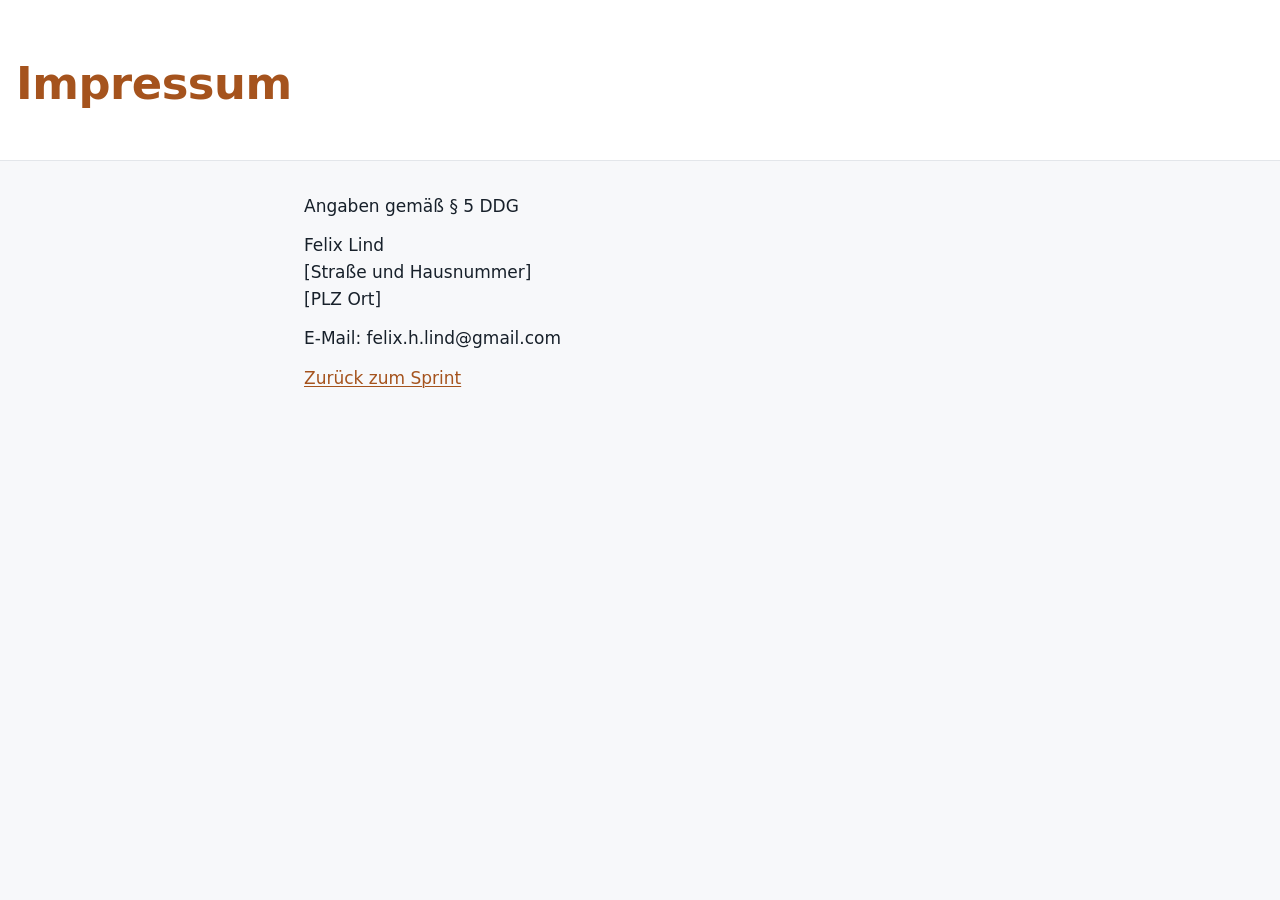
==== site/impressum.html @ 546978e0 "feat: Angebotsseite Der Sprint, Stand 15.09.2026" ====
<!doctype html>
<html lang="de">
<head>
<meta charset="utf-8">
<meta name="viewport" content="width=device-width, initial-scale=1">
<title>Impressum — Der Sprint</title>
<link rel="stylesheet" href="stil.css">
</head>
<body>
<header>
  <h1>Impressum</h1>
</header>
<main>
  <section>
    <p>Angaben gemäß § 5 DDG</p>
    <p>Felix Lind<br>[Straße und Hausnummer]<br>[PLZ Ort]</p>
    <p>E-Mail: felix.h.lind@gmail.com</p>
    <p><a href="index.html">Zurück zum Sprint</a></p>
  </section>
</main>
</body>
</html>
---- site/stil.css ----
/* Der Sprint — gleiche Familie wie Doorway: eine Akzentfarbe, 8-px-Raster, ruhige Schrift. */

:root {
  --akzent-h: 24;
  --akzent: hsl(var(--akzent-h) 70% 38%);
  --akzent-hell: hsl(var(--akzent-h) 60% 95%);
  --akzent-rand: hsl(var(--akzent-h) 50% 80%);
  --tinte: #17202a;
  --text-2: #4b5563;
  --text-3: #6b7280;
  --linie: #e3e6ea;
  --flaeche: #ffffff;
  --grund: #f7f8fa;
  --schatten: 0 1px 2px rgb(0 0 0 / 0.05), 0 4px 12px rgb(0 0 0 / 0.04);
  --radius: 10px;
  --sp-1: 4px; --sp-2: 8px; --sp-3: 12px; --sp-4: 16px; --sp-6: 24px; --sp-8: 32px; --sp-12: 48px; --sp-16: 64px;
  --mono: ui-monospace, "Cascadia Mono", Consolas, "SF Mono", monospace;
  --sans: system-ui, -apple-system, "Segoe UI", Roboto, "Helvetica Neue", Arial, sans-serif;
}

@media (prefers-color-scheme: dark) {
  :root {
    --akzent: hsl(var(--akzent-h) 75% 62%);
    --akzent-hell: hsl(var(--akzent-h) 35% 16%);
    --akzent-rand: hsl(var(--akzent-h) 35% 30%);
    --tinte: #e6e8eb;
    --text-2: #b4bac2;
    --text-3: #8b929b;
    --linie: #2a3038;
    --flaeche: #181c21;
    --grund: #111418;
    --schatten: 0 1px 2px rgb(0 0 0 / 0.4);
  }
}

* { box-sizing: border-box; }
html { background: var(--grund); }
body {
  margin: 0;
  color: var(--tinte);
  background: var(--grund);
  font: 17px/1.6 var(--sans);
  -webkit-font-smoothing: antialiased;
}
a { color: var(--akzent); text-decoration-thickness: 1px; text-underline-offset: 2px; }
a:hover { text-decoration-thickness: 2px; }

header {
  background: var(--flaeche);
  border-bottom: 1px solid var(--linie);
  padding: var(--sp-12) var(--sp-4) var(--sp-8);
}
header > * { max-width: 44rem; margin-left: auto; margin-right: auto; }
header h1 {
  margin: 0 0 var(--sp-2);
  font-size: clamp(2rem, 1.5rem + 2vw, 2.8rem);
  font-weight: 700;
  letter-spacing: -0.01em;
  color: var(--akzent);
}
.claim { margin: 0 0 var(--sp-4); font-size: 1.25rem; color: var(--text-2); }
.stand {
  display: inline-block;
  font: 0.8rem/1.4 var(--mono);
  color: var(--text-3);
  background: var(--grund);
  border: 1px solid var(--linie);
  border-radius: 999px;
  padding: var(--sp-1) var(--sp-3);
}

main { max-width: 44rem; margin: 0 auto; padding: var(--sp-8) var(--sp-4) var(--sp-16); }
section { margin-bottom: var(--sp-12); }
h2 { font-size: 1.35rem; margin: 0 0 var(--sp-3); letter-spacing: -0.01em; }
p { margin: 0 0 var(--sp-3); }

.wochen { padding-left: 1.2em; margin: 0; }
.wochen li { margin-bottom: var(--sp-3); }

.karten { display: grid; grid-template-columns: repeat(auto-fit, minmax(16rem, 1fr)); gap: var(--sp-4); }
.karte {
  background: var(--flaeche);
  border: 1px solid var(--linie);
  border-radius: var(--radius);
  box-shadow: var(--schatten);
  padding: var(--sp-6);
}
.karte h2 { font-size: 1rem; color: var(--text-3); text-transform: uppercase; letter-spacing: 0.06em; }
.zahl { font-size: 2.2rem; font-weight: 700; color: var(--akzent); margin-bottom: var(--sp-2); }

.frage {
  background: var(--akzent-hell);
  border: 1px solid var(--akzent-rand);
  border-radius: var(--radius);
  padding: var(--sp-6);
}
.frage h2 { color: var(--akzent); }
.gross { font-size: 1.5rem; font-weight: 600; line-height: 1.3; }

.belege { padding-left: 1.2em; }
.belege li { margin-bottom: var(--sp-2); }

footer {
  border-top: 1px solid var(--linie);
  padding: var(--sp-6) var(--sp-4);
  font-size: 0.9rem;
  color: var(--text-3);
  text-align: center;
}
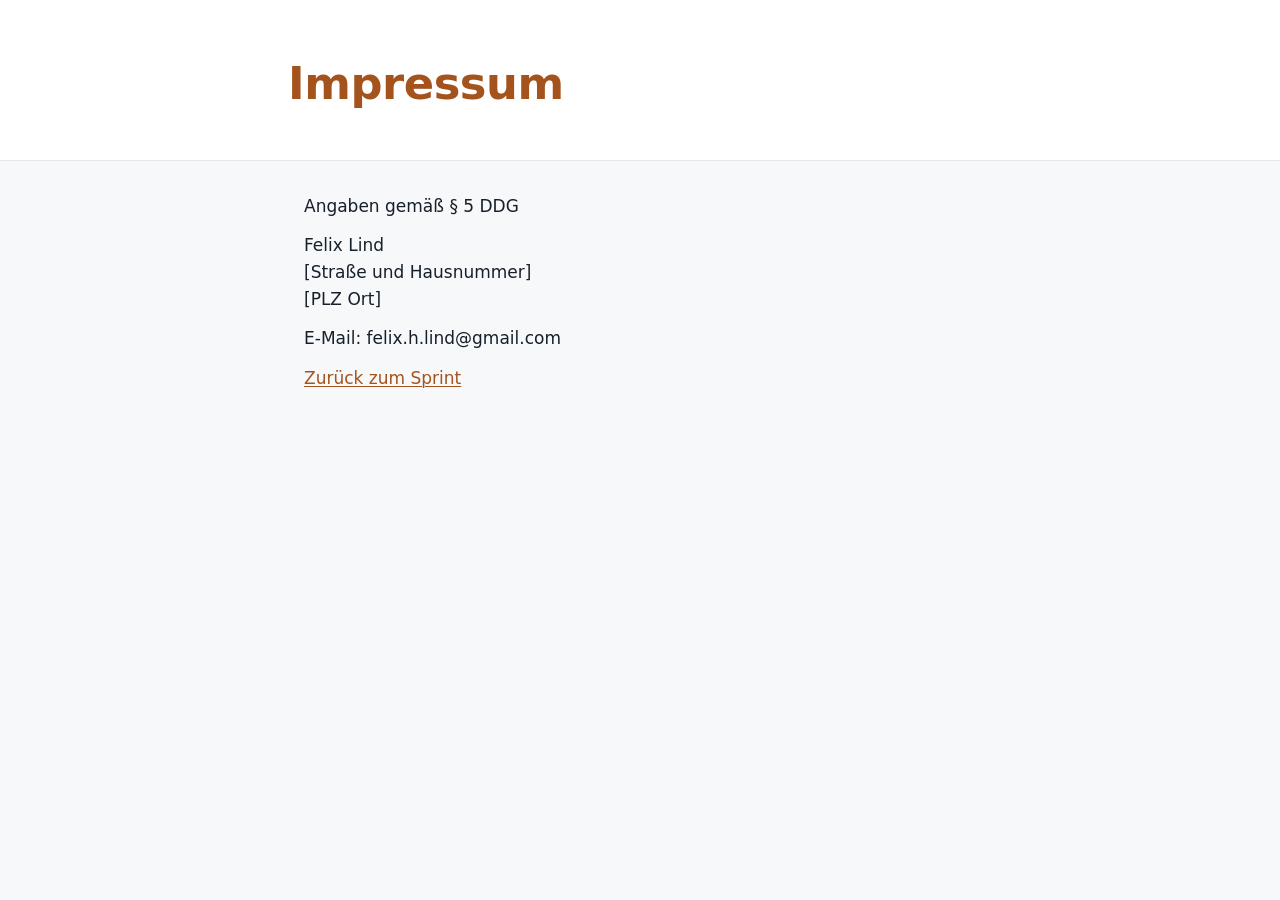
==== commit a0ed7384: "fix: Kopfbereich zentriert wie der Text" ====
--- a/site/impressum.html
+++ b/site/impressum.html
@@ -8,7 +8,9 @@
 </head>
 <body>
 <header>
+  <div class="innen">
   <h1>Impressum</h1>
+  </div>
 </header>
 <main>
   <section>
--- a/site/stil.css
+++ b/site/stil.css
@@ -50,7 +50,7 @@
   border-bottom: 1px solid var(--linie);
   padding: var(--sp-12) var(--sp-4) var(--sp-8);
 }
-header > * { max-width: 44rem; margin-left: auto; margin-right: auto; }
+header .innen { max-width: 44rem; margin: 0 auto; }
 header h1 {
   margin: 0 0 var(--sp-2);
   font-size: clamp(2rem, 1.5rem + 2vw, 2.8rem);
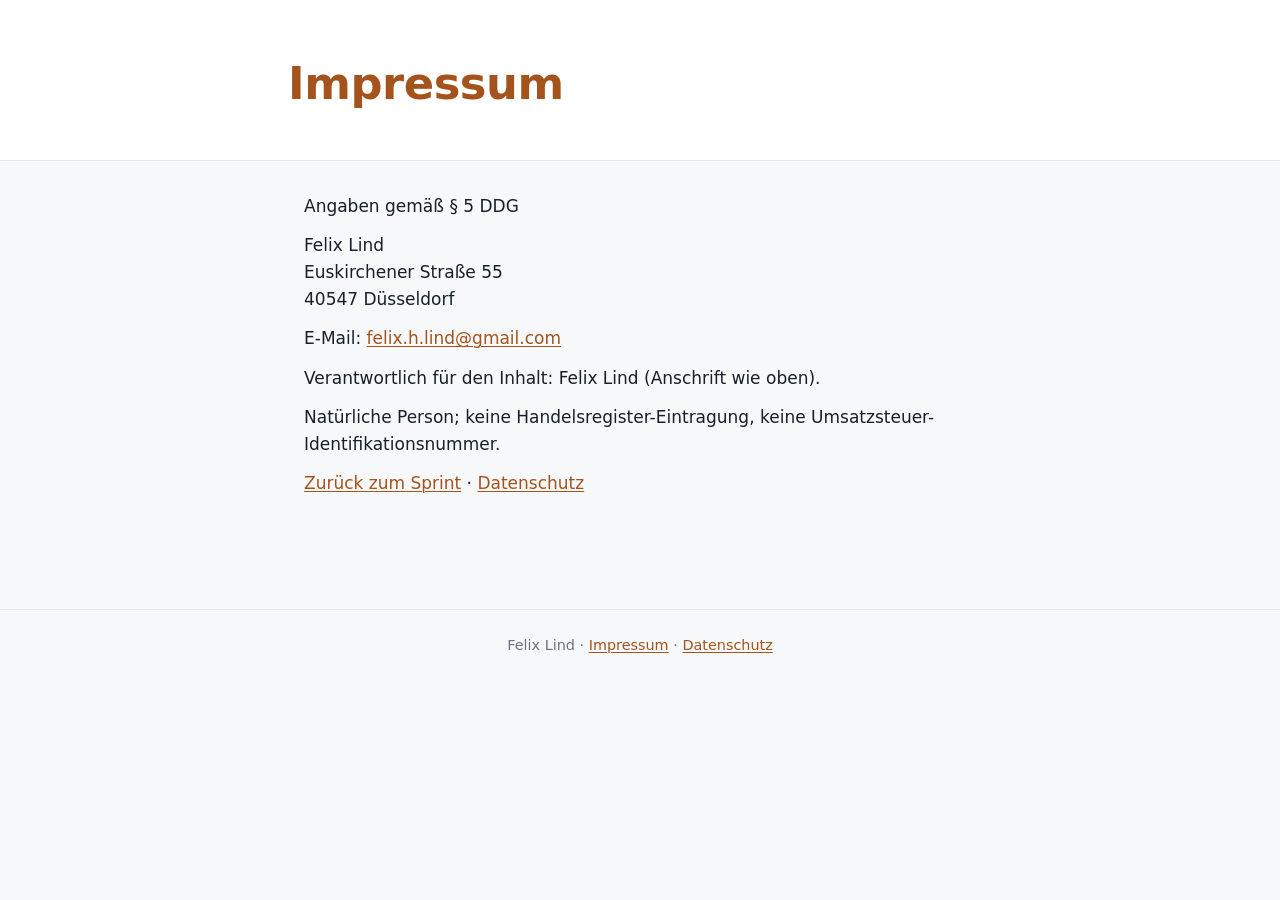
==== commit fc9d4b96: "fix: Impressum mit Anschrift, Datenschutzerklärung Co-Authored-By: Claude Fable 5.1 <noreply@anthrop" ====
--- a/site/impressum.html
+++ b/site/impressum.html
@@ -15,10 +15,15 @@
 <main>
   <section>
     <p>Angaben gemäß § 5 DDG</p>
-    <p>Felix Lind<br>[Straße und Hausnummer]<br>[PLZ Ort]</p>
-    <p>E-Mail: felix.h.lind@gmail.com</p>
-    <p><a href="index.html">Zurück zum Sprint</a></p>
+    <p>Felix Lind<br>Euskirchener Straße 55<br>40547 Düsseldorf</p>
+    <p>E-Mail: <a href="mailto:felix.h.lind@gmail.com">felix.h.lind@gmail.com</a></p>
+    <p>Verantwortlich für den Inhalt: Felix Lind (Anschrift wie oben).</p>
+    <p>Natürliche Person; keine Handelsregister-Eintragung, keine Umsatzsteuer-Identifikationsnummer.</p>
+    <p><a href="index.html">Zurück zum Sprint</a> · <a href="datenschutz.html">Datenschutz</a></p>
   </section>
 </main>
+<footer>
+  <p>Felix Lind · <a href="impressum.html">Impressum</a> · <a href="datenschutz.html">Datenschutz</a></p>
+</footer>
 </body>
 </html>
